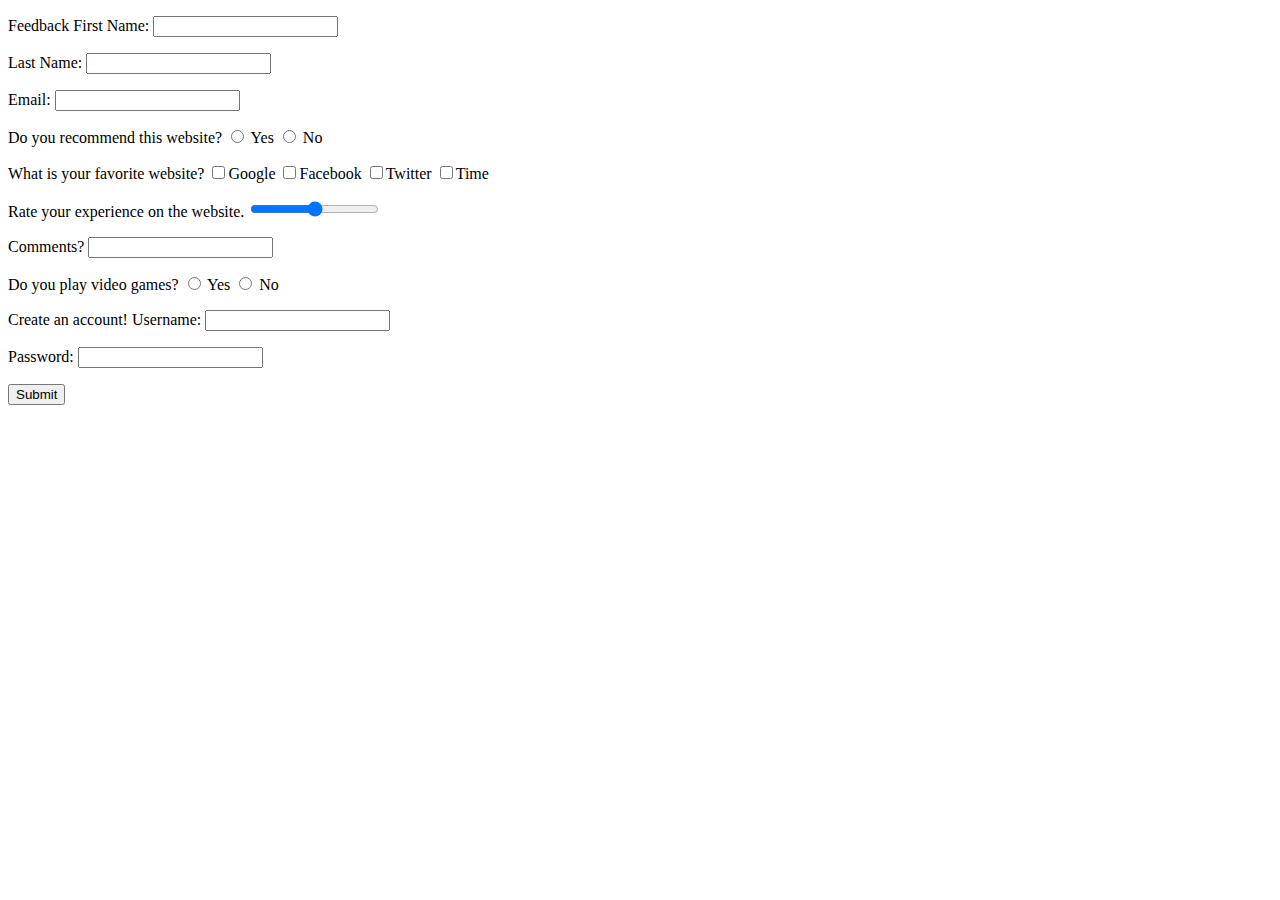
==== ContactMe.html @ 7f9bb7de "Assignment 2" ====
<!DOCTYPE html> 
<html>
    <head>
        <title>
            Check out my other content! AVAGhost
        </title>
       
    </head>
    <body>
        <script type="text/javascript" src="https://www.youtube.com/watch?v=rvuviCENLto"></script>
        <p>Feedback
			First Name:
			<input type="text" name="fname">
			</p>
			<p>
			Last Name:
			<input type="text" name="lname">
			</p>
            <p>
            Email:
            <input type="email" name="mail">
            </p>
			<p>
				Do you recommend this website?
				<input type="radio" name="selection" value="Yes"> Yes
				<input type="radio" name="selection" value="No"> No
			</p>
            <p>
                What is your favorite website?
                <input type="checkbox" name="favoritewebsite" value="google">Google
                <input type="checkbox" name="favoritewebsite" value="facebook">Facebook
                <input type="checkbox" name="favoritewebsite" value="twitter">Twitter
                <input type="checkbox" name="favoritewebsite" value="time">Time
            </p>
            <p>
                Rate your experience on the website.
                <input type="range" name="range" min="0" max="10">
            </p>
            <p>
                Comments?
                <input type="text" name="comment">
                </p>
                <p>
                    Do you play video games?
                    <input type="radio" name="gameselection" value="Yes"> Yes
                    <input type="radio" name="gameselection" value="No"> No
                </p>
                <p>
                    Create an account!
                    Username:
                    <input type="text" name="username">
                </p>
                <p>
                    Password:
                    <input type="password" name="password">
                </p>
            <p>
                <input type="submit" name="submit">
            </p>
        </p>
    </body>

</html>
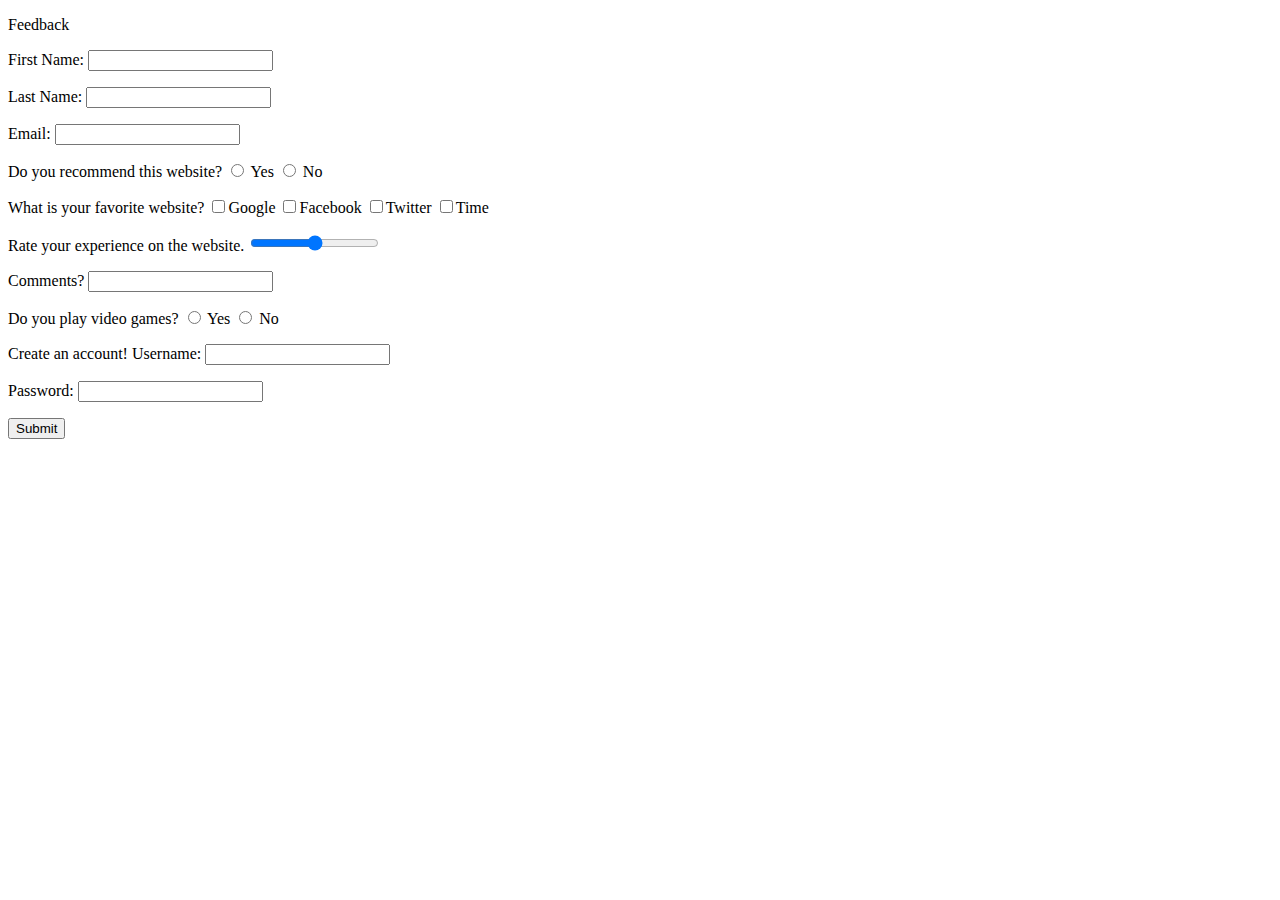
==== commit ca8def18: "Assignment 2" ====
--- a/ContactMe.html
+++ b/ContactMe.html
@@ -9,6 +9,7 @@
     <body>
         <script type="text/javascript" src="https://www.youtube.com/watch?v=rvuviCENLto"></script>
         <p>Feedback
+            <p>
 			First Name:
 			<input type="text" name="fname">
 			</p>
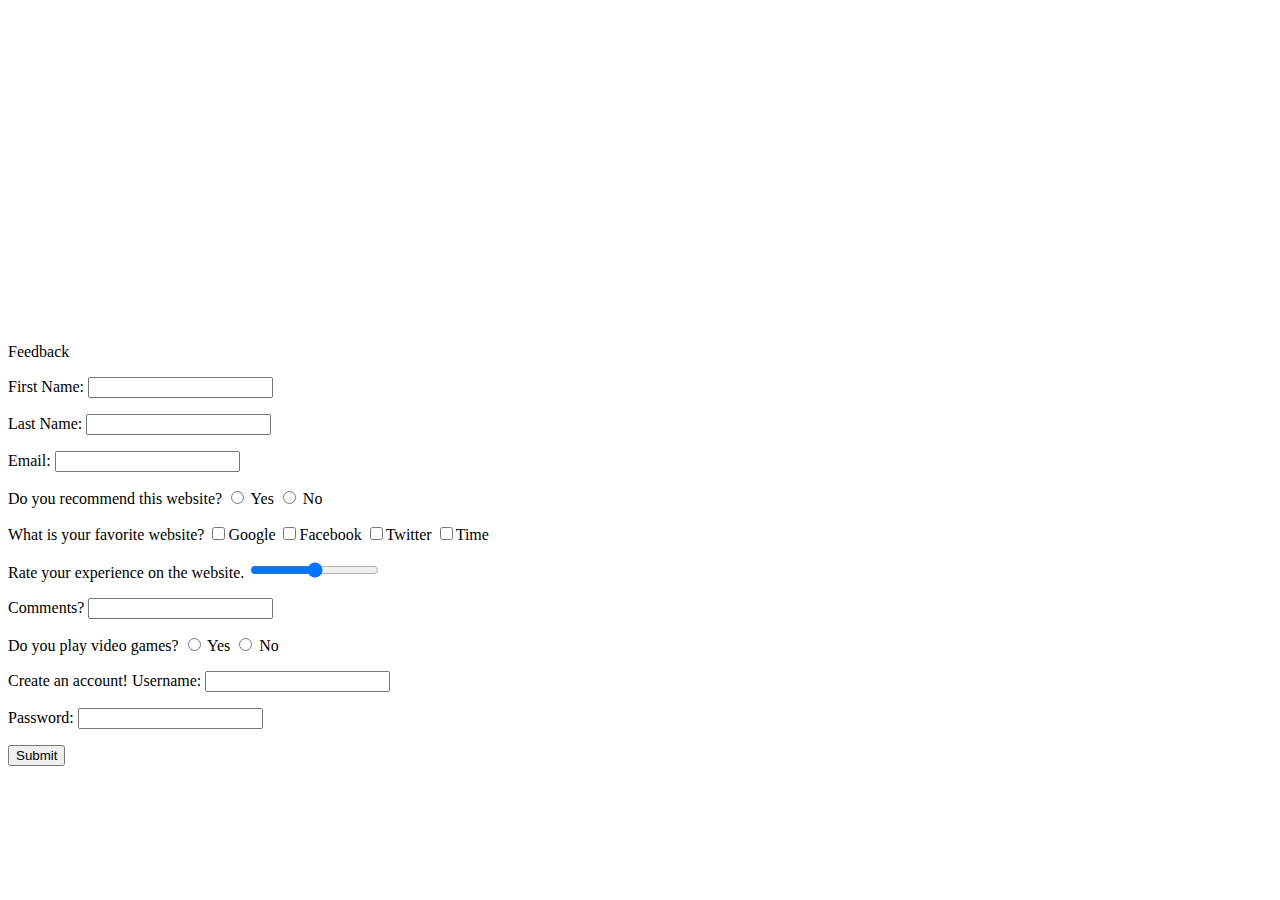
==== commit bff38d79: "Assignment 2" ====
--- a/ContactMe.html
+++ b/ContactMe.html
@@ -7,7 +7,7 @@
        
     </head>
     <body>
-        <script type="text/javascript" src="https://www.youtube.com/watch?v=rvuviCENLto"></script>
+        <iframe width="560" height="315" src="https://www.youtube.com/embed/rvuviCENLto" title="YouTube video player" frameborder="0" allow="accelerometer; autoplay; clipboard-write; encrypted-media; gyroscope; picture-in-picture" allowfullscreen></iframe>
         <p>Feedback
             <p>
 			First Name:
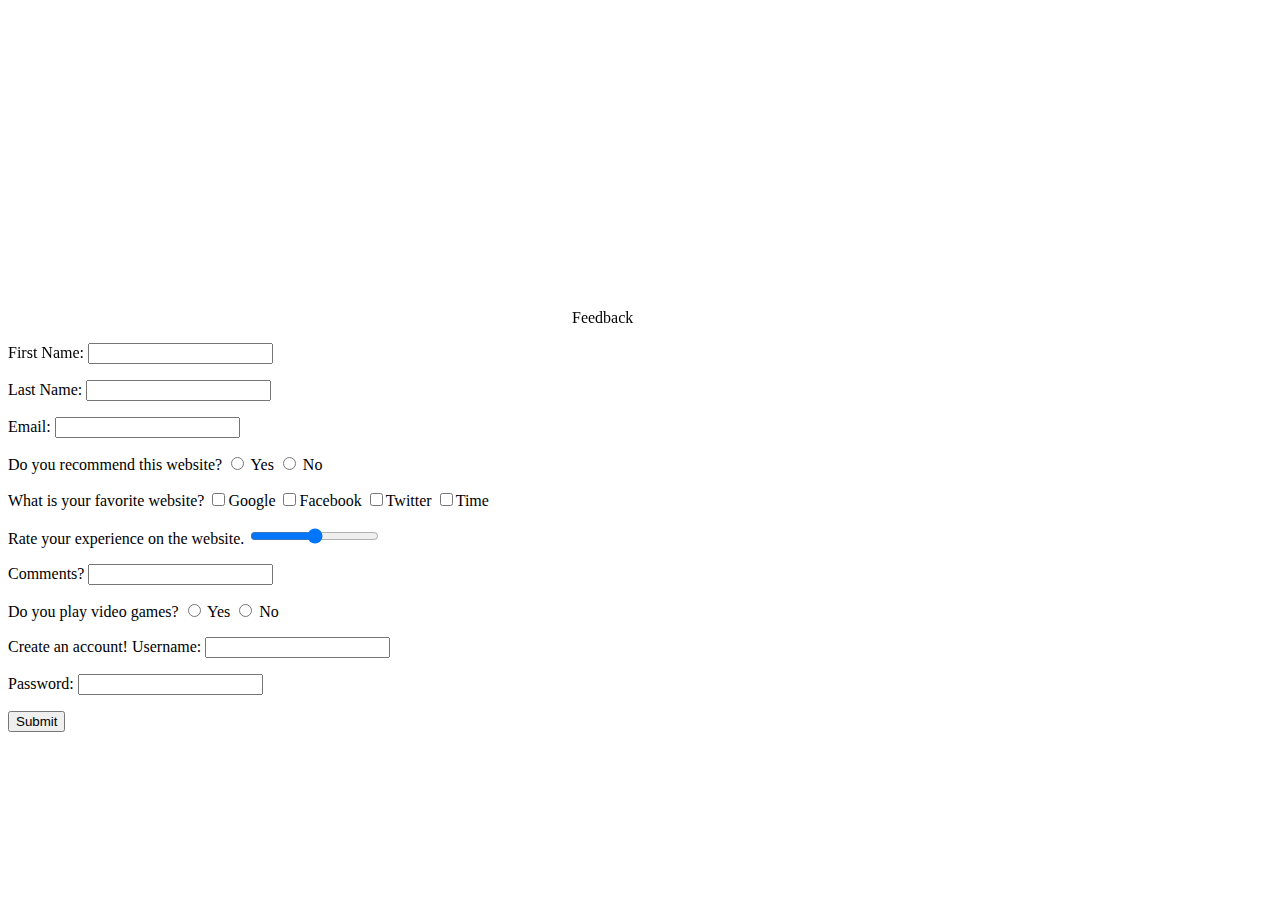
==== commit 4965cc9e: "Assignment 3" ====
--- a/ContactMe.html
+++ b/ContactMe.html
@@ -8,7 +8,7 @@
     </head>
     <body>
         <iframe width="560" height="315" src="https://www.youtube.com/embed/rvuviCENLto" title="YouTube video player" frameborder="0" allow="accelerometer; autoplay; clipboard-write; encrypted-media; gyroscope; picture-in-picture" allowfullscreen></iframe>
-        <p>Feedback
+        Feedback
             <p>
 			First Name:
 			<input type="text" name="fname">
@@ -58,7 +58,6 @@
             <p>
                 <input type="submit" name="submit">
             </p>
-        </p>
     </body>
 
 </html>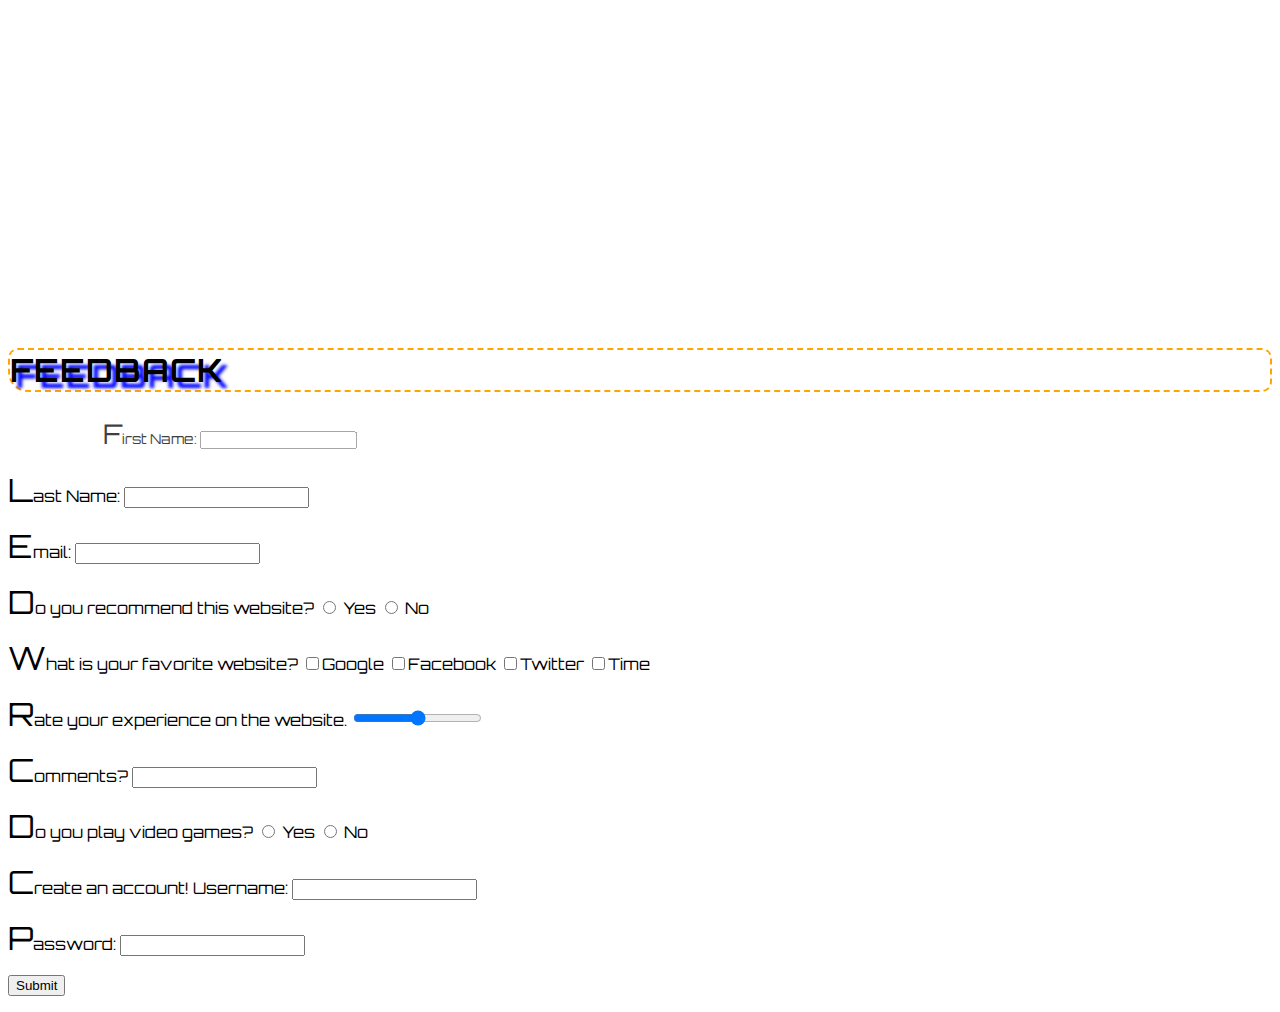
==== commit f40be334: "Assignment 3" ====
--- a/ContactMe.html
+++ b/ContactMe.html
@@ -4,11 +4,17 @@
         <title>
             Check out my other content! AVAGhost
         </title>
-       
+        <link rel="stylesheet" href="css/home.css">
+        <link rel="stylesheet" href="css/main.css">
+        <link rel="preconnect" href="https://fonts.googleapis.com"> 
+    <link rel="preconnect" href="https://fonts.gstatic.com" crossorigin> 
+    <link href="https://fonts.googleapis.com/css2?family=Orbitron:wght@500&display=swap" rel="stylesheet">
+
     </head>
     <body>
         <iframe width="560" height="315" src="https://www.youtube.com/embed/rvuviCENLto" title="YouTube video player" frameborder="0" allow="accelerometer; autoplay; clipboard-write; encrypted-media; gyroscope; picture-in-picture" allowfullscreen></iframe>
-        Feedback
+        
+        <h1>Feedback</h1>
             <p>
 			First Name:
 			<input type="text" name="fname">
--- a/css/home.css
+++ b/css/home.css
@@ -0,0 +1,45 @@
+div.navbar{
+    color:orange;
+}
+div.portfolio{
+    border: 3px solid #fff
+}
+div.contact{
+    border: 3px solid #fff
+}
+div.schedule{
+    border: 3px solid #fff
+}
+div.assignment{
+    border: 3px solid #fff
+}
+li{
+    border: 3px orangered;
+    border-radius: 50px 40px 30px 20px;
+}
+h1{
+    border: 2px dashed orange;
+    border-radius: 10px 10px 10px 20px;
+}
+p::first-letter{
+    font-size: 200%
+}
+p:nth-child(1){
+    box-shadow: 10px -20px 10px gray;
+}
+ul:nth-child(2n){
+    background-color: slategrey;
+}
+h1:hover{
+    transform:rotate(45deg);
+}
+h1 +p{
+    transform: scale(0.85);
+    opacity: 75%;
+}
+table{
+    border: 1px dashed red;
+    padding: 1em 5%;
+    vertical-align: middle;
+    empty-cells: show;
+}--- a/css/main.css
+++ b/css/main.css
@@ -0,0 +1,23 @@
+body{
+    font-family: 'Orbitron', sans-serif;
+}
+p{
+    font-size: 1.0em;
+    line-height: normal;
+    text-align: left;
+}
+li{
+    color: orange;
+    font-weight:900; font-size: 2em;letter-spacing: 1px;
+}
+h1{
+    text-transform: uppercase; letter-spacing: 1px;
+    text-shadow:0.2em 0.2em 0.1em rgb(0, 4, 255);
+}
+link{
+    text-decoration: none;
+    font-style: italic;
+}
+link.hover{
+    font-style:initial
+}
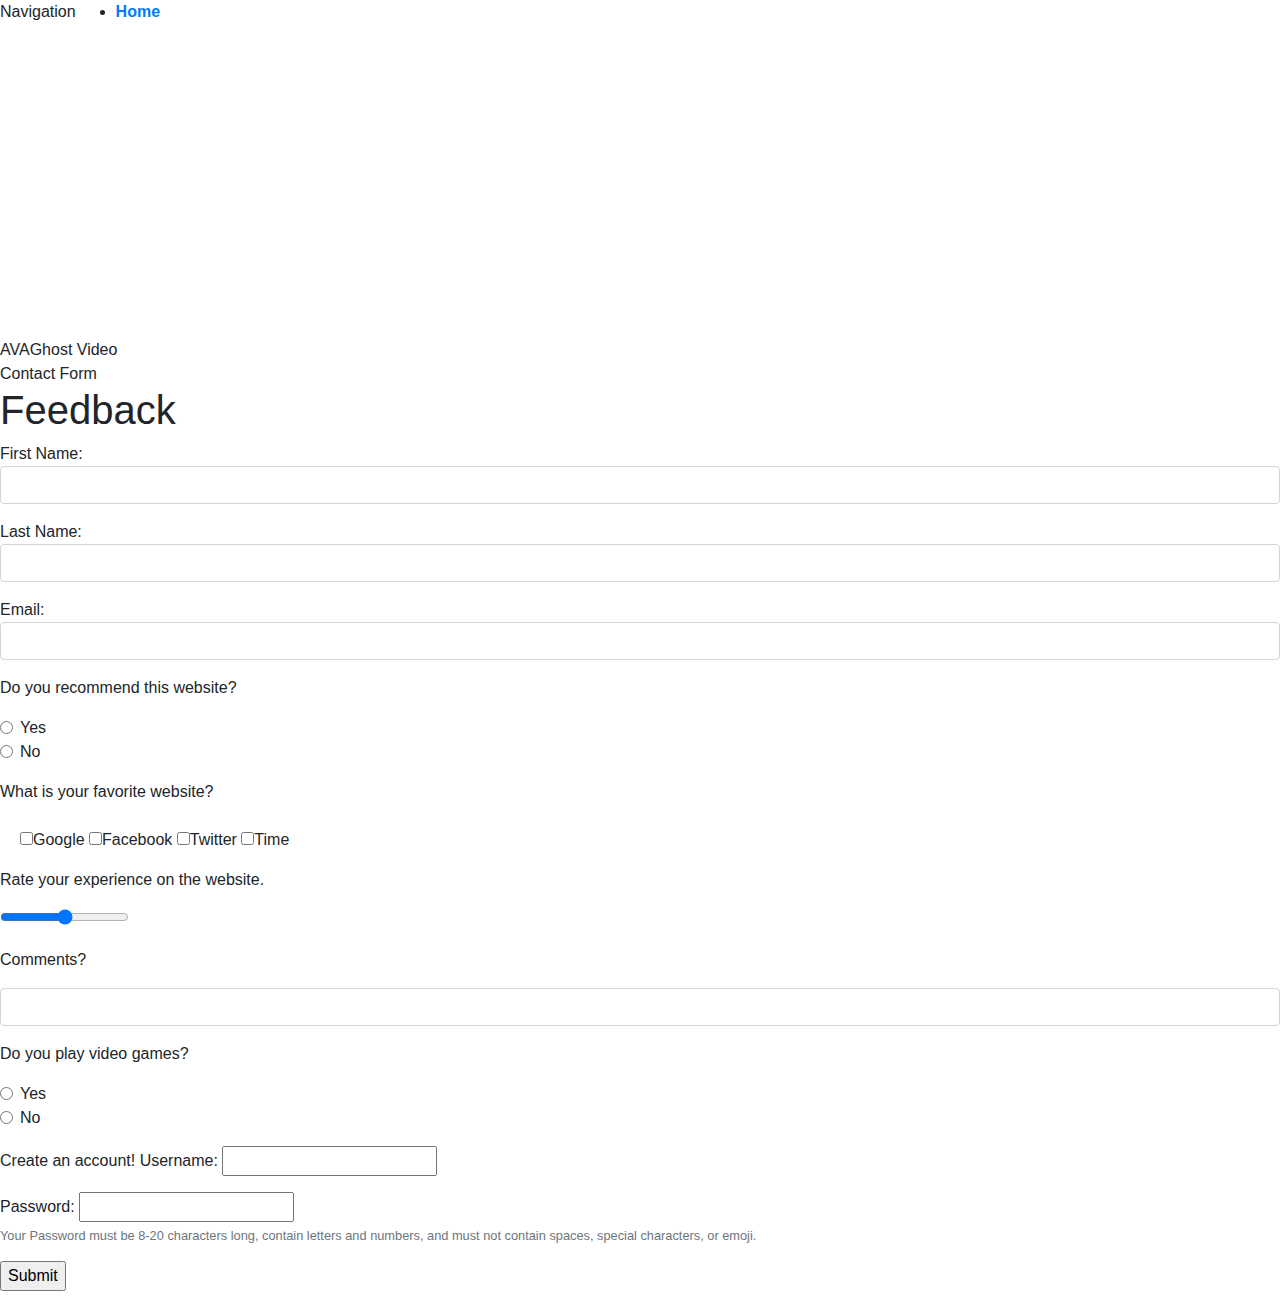
==== commit d958bed0: "assignment 4" ====
--- a/ContactMe.html
+++ b/ContactMe.html
@@ -4,54 +4,110 @@
         <title>
             Check out my other content! AVAGhost
         </title>
-        <link rel="stylesheet" href="css/home.css">
-        <link rel="stylesheet" href="css/main.css">
+
         <link rel="preconnect" href="https://fonts.googleapis.com"> 
     <link rel="preconnect" href="https://fonts.gstatic.com" crossorigin> 
     <link href="https://fonts.googleapis.com/css2?family=Orbitron:wght@500&display=swap" rel="stylesheet">
+    <link rel="stylesheet" href="https://stackpath.bootstrapcdn.com/bootstrap/4.3.1/css/bootstrap.min.css"
+    integrity="sha384-ggOyR0iXCbMQv3Xipma34MD+dH/1fQ784/j6cY/iJTQUOhcWr7x9JvoRxT2MZw1T" crossorigin="anonymous">
+    <style>
+       .wrapper {
+       display: grid;
+        grid-auto-columns: auto;
+        grid-gap: 40px;
+        grid-auto-rows: auto;
+        }
+        .nav{
+       grid-column: 1/4;
+       grid-row:1/2;
+        }
+   .video{
+       grid-column: 1/2;
+       grid-row:2/4;
+   }
+   .contact{
+       grid-column:2/4;
+       grid-row:2/4;
+   }
 
+    </style>
     </head>
     <body>
-        <iframe width="560" height="315" src="https://www.youtube.com/embed/rvuviCENLto" title="YouTube video player" frameborder="0" allow="accelerometer; autoplay; clipboard-write; encrypted-media; gyroscope; picture-in-picture" allowfullscreen></iframe>
-        
+        <div class="nav">Navigation
+            <ul>
+                <li class="font-weight-bold" class="text-warning">
+                    <a href="index.html">Home</a></li>
+             
+            </ul>
+        </div>
+        <div class="video">AVAGhost Video
+         <iframe width="560" height="315" src="https://www.youtube.com/embed/rvuviCENLto" title="YouTube video player" frameborder="0" allow="accelerometer; autoplay; clipboard-write; encrypted-media; gyroscope; picture-in-picture" allowfullscreen></iframe>
+        </div>
+        <div class="contact">Contact Form
         <h1>Feedback</h1>
+            <div class="form-group">
             <p>
 			First Name:
-			<input type="text" name="fname">
+			<input type="text" class="form-control" name="fname">
 			</p>
 			<p>
 			Last Name:
-			<input type="text" name="lname">
+			<input type="text" class="form-control" name="lname">
 			</p>
             <p>
+
+            </div>
+            <div class="form-group">
             Email:
-            <input type="email" name="mail">
+            <input type="email" class="form-control" name="mail">
             </p>
+        </div>
+        <div class="form-group">
 			<p>
 				Do you recommend this website?
-				<input type="radio" name="selection" value="Yes"> Yes
-				<input type="radio" name="selection" value="No"> No
+                <div class="form-check" >
+                    <input type="radio" id="r1" class="form-check-input" name="rating" value="yes" />
+                   <label for="r1" class="form-check-label" >Yes</label> 
+                </div>
+                <div class="form-check" >
+                   <input type="radio" class="form-check-input" name="rating" value="no" /> 
+                    <label class="form-check-label"> No</label>
+                </div>
 			</p>
             <p>
-                What is your favorite website?
+                <label>What is your favorite website?</label>
+                <div class="form-check">
                 <input type="checkbox" name="favoritewebsite" value="google">Google
                 <input type="checkbox" name="favoritewebsite" value="facebook">Facebook
                 <input type="checkbox" name="favoritewebsite" value="twitter">Twitter
                 <input type="checkbox" name="favoritewebsite" value="time">Time
-            </p>
+           </div> 
+        </p>
             <p>
                 Rate your experience on the website.
+                <div class="form-range">
                 <input type="range" name="range" min="0" max="10">
+                </div>
             </p>
             <p>
                 Comments?
-                <input type="text" name="comment">
-                </p>
+                <div class="form-text">
+                <input type="text" class="form-control" name="comment">
+                </div>
+            </p>
                 <p>
                     Do you play video games?
-                    <input type="radio" name="gameselection" value="Yes"> Yes
-                    <input type="radio" name="gameselection" value="No"> No
+                    <div class="form-check" >
+                        <input type="radio" id="r1" class="form-check-input" name="gaming" value="yes" />
+                       <label for="r1" class="form-check-label" >Yes</label> 
+                    </div>
+                    <div class="form-check" >
+                       <input type="radio" class="form-check-input" name="gaming" value="no" /> 
+                        <label class="form-check-label"> No</label>
+                    </div>
                 </p>
+            </div>
+            <div class="form-group">
                 <p>
                     Create an account!
                     Username:
@@ -60,10 +116,25 @@
                 <p>
                     Password:
                     <input type="password" name="password">
+                    <small class="form-text text-muted">Your Password must be 8-20 characters long, contain letters and numbers, and must not contain spaces, special characters, or emoji.</small>
                 </p>
+            </div>
+            <div class="form-group">
             <p>
                 <input type="submit" name="submit">
             </p>
+        </div>
+        </div>
+
+        <script src="https://code.jquery.com/jquery-3.2.1.slim.min.js"
+		integrity="sha384-KJ3o2DKtIkvYIK3UENzmM7KCkRr/rE9/Qpg6aAZGJwFDMVNA/GpGFF93hXpG5KkN"
+		crossorigin="anonymous"></script>
+	<script src="https://cdnjs.cloudflare.com/ajax/libs/popper.js/1.12.9/umd/popper.min.js"
+		integrity="sha384-ApNbgh9B+Y1QKtv3Rn7W3mgPxhU9K/ScQsAP7hUibX39j7fakFPskvXusvfa0b4Q"
+		crossorigin="anonymous"></script>
+	<script src="https://maxcdn.bootstrapcdn.com/bootstrap/4.0.0/js/bootstrap.min.js"
+		integrity="sha384-JZR6Spejh4U02d8jOt6vLEHfe/JQGiRRSQQxSfFWpi1MquVdAyjUar5+76PVCmYl"
+		crossorigin="anonymous"></script>
     </body>
 
 </html>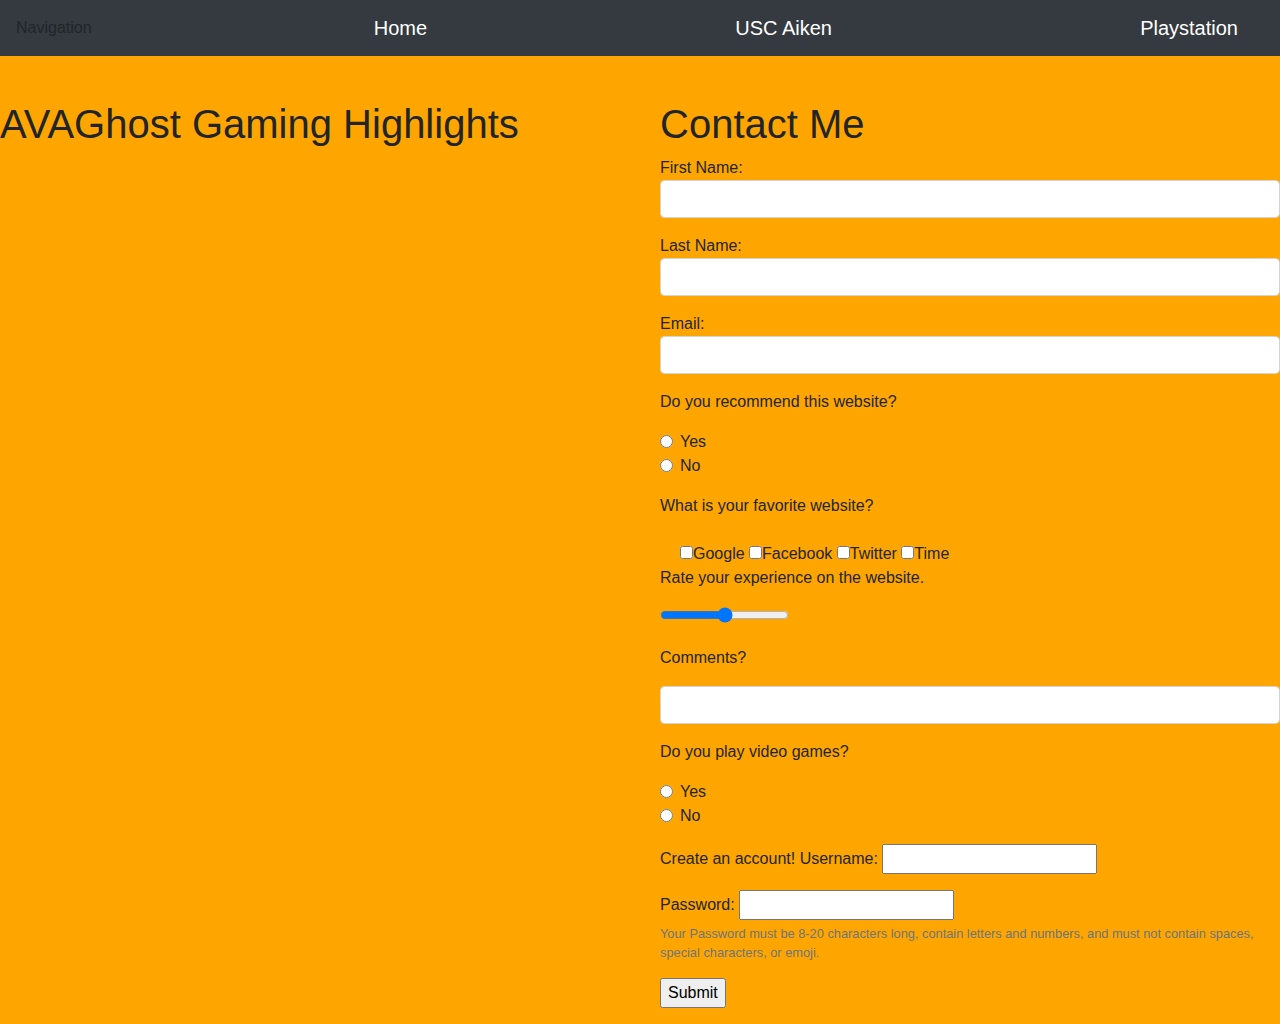
==== commit cd0d33ee: "Assignment 4" ====
--- a/ContactMe.html
+++ b/ContactMe.html
@@ -4,7 +4,7 @@
         <title>
             Check out my other content! AVAGhost
         </title>
-
+        <link rel="stylesheet" type="text/css" href="css/contactStyles.css">
         <link rel="preconnect" href="https://fonts.googleapis.com"> 
     <link rel="preconnect" href="https://fonts.gstatic.com" crossorigin> 
     <link href="https://fonts.googleapis.com/css2?family=Orbitron:wght@500&display=swap" rel="stylesheet">
@@ -12,39 +12,43 @@
     integrity="sha384-ggOyR0iXCbMQv3Xipma34MD+dH/1fQ784/j6cY/iJTQUOhcWr7x9JvoRxT2MZw1T" crossorigin="anonymous">
     <style>
        .wrapper {
+
        display: grid;
-        grid-auto-columns: auto;
-        grid-gap: 40px;
-        grid-auto-rows: auto;
+        grid-template-columns: auto;
+        grid-gap: 100px;
+        grid-template-rows: auto;
+        background-color:orange;
         }
-        .nav{
+        .navbar{
        grid-column: 1/4;
        grid-row:1/2;
         }
-   .video{
-       grid-column: 1/2;
-       grid-row:2/4;
-   }
-   .contact{
-       grid-column:2/4;
-       grid-row:2/4;
-   }
+        .video{
+            grid-column: 1/2;
+            grid-row:2/4;
+        }
+        .contact{
+            grid-column:2/4;
+            grid-row:2/4;
+        }
 
     </style>
     </head>
     <body>
-        <div class="nav">Navigation
-            <ul>
-                <li class="font-weight-bold" class="text-warning">
-                    <a href="index.html">Home</a></li>
-             
-            </ul>
-        </div>
-        <div class="video">AVAGhost Video
+        <div class="wrapper">
+        <nav class="mr-auto navbar fixed-top navbar-dark bg-dark">Navigation
+                    <a class="navbar-brand" href="index.html">Home</a>
+                    <a class="navbar-brand" href="https://www.usca.edu/">USC Aiken</a>
+                    <a class="navbar-brand" href="https://us.playstation.com/">Playstation</a>
+        </nav>
+        <div class="video">
+            <h1>AVAGhost Gaming Highlights</h1>
          <iframe width="560" height="315" src="https://www.youtube.com/embed/rvuviCENLto" title="YouTube video player" frameborder="0" allow="accelerometer; autoplay; clipboard-write; encrypted-media; gyroscope; picture-in-picture" allowfullscreen></iframe>
         </div>
-        <div class="contact">Contact Form
-        <h1>Feedback</h1>
+
+
+        <div class="contact">
+            <h1>Contact Me</h1>
             <div class="form-group">
             <p>
 			First Name:
@@ -54,15 +58,11 @@
 			Last Name:
 			<input type="text" class="form-control" name="lname">
 			</p>
-            <p>
-
-            </div>
-            <div class="form-group">
             Email:
             <input type="email" class="form-control" name="mail">
             </p>
-        </div>
-        <div class="form-group">
+            </div>
+            <div class="form-group">
 			<p>
 				Do you recommend this website?
                 <div class="form-check" >
@@ -81,8 +81,7 @@
                 <input type="checkbox" name="favoritewebsite" value="facebook">Facebook
                 <input type="checkbox" name="favoritewebsite" value="twitter">Twitter
                 <input type="checkbox" name="favoritewebsite" value="time">Time
-           </div> 
-        </p>
+                </div> 
             <p>
                 Rate your experience on the website.
                 <div class="form-range">
@@ -125,7 +124,7 @@
             </p>
         </div>
         </div>
-
+</div>
         <script src="https://code.jquery.com/jquery-3.2.1.slim.min.js"
 		integrity="sha384-KJ3o2DKtIkvYIK3UENzmM7KCkRr/rE9/Qpg6aAZGJwFDMVNA/GpGFF93hXpG5KkN"
 		crossorigin="anonymous"></script>
--- a/css/contactStyles.css
+++ b/css/contactStyles.css
@@ -0,0 +1,26 @@
+iframe{
+    border:none;
+    border-radius: 25px;
+    padding: 20px;
+    margin-bottom: 75px;
+  
+}
+.form-control-label{
+    font-weight: bold;
+}
+
+
+.container-fluid {
+    margin-top: 50px;
+   
+}
+.mt-n1 {
+    margin-top: -0.25rem !important;
+  }
+.mr-auto{
+  justify-content: flex-start;
+  }
+  a{
+    padding: 0px 10px;
+
+  }